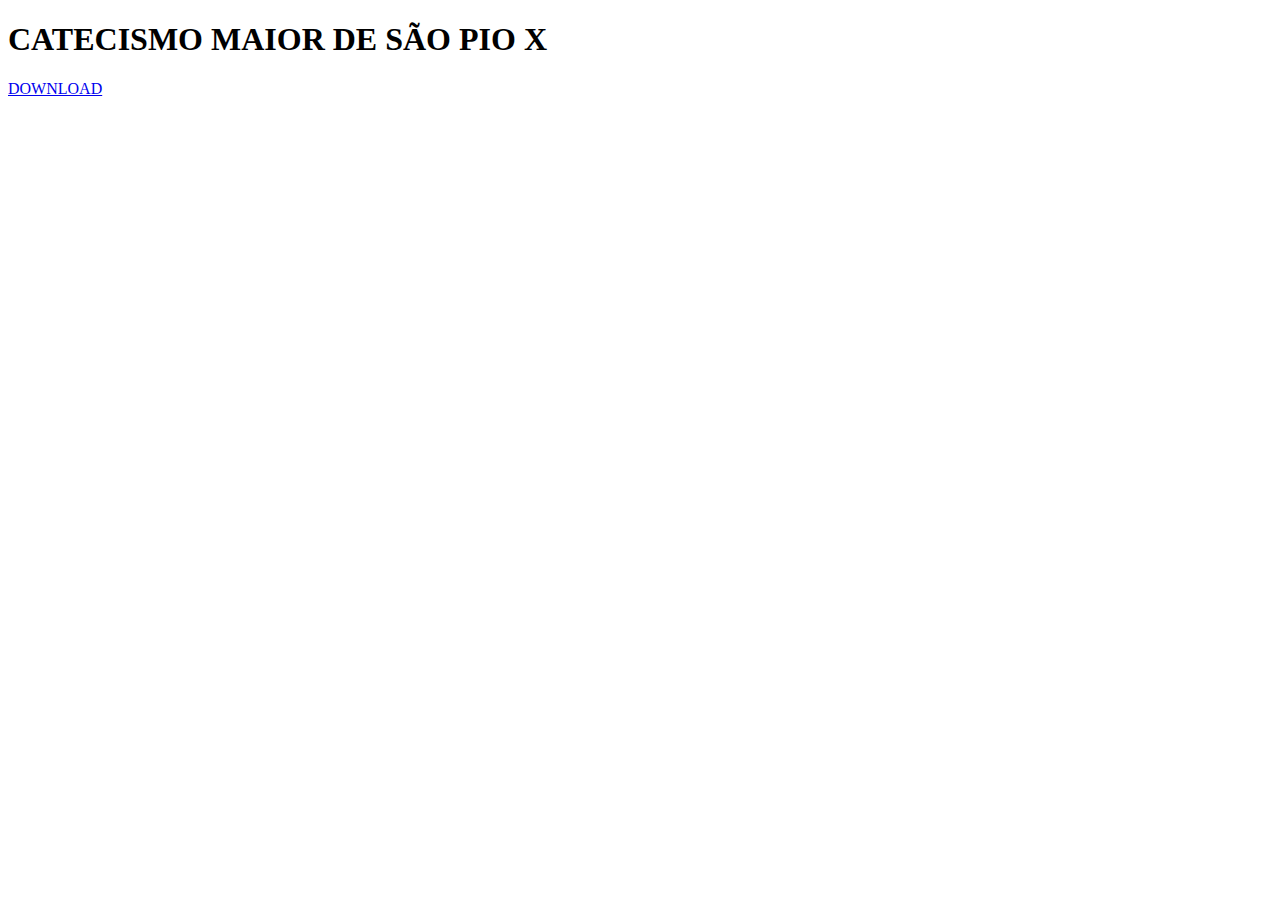
==== catecismo/index.html @ ea5d65ac "Create index.html" ====
<!DOCTYPE html>
<html lang="pt-BR">
<head>
    <meta charset="UTF-8">
    <meta name="viewport" content="width=device-width, initial-scale=1.0">
    <title>Catecismo São Pio X</title>
    <link rel="stylesheet" href="style.css">
</head>
<body>
    <main>
        <section class="banner-saopiox">
            <div id="titulo">
                <h1>CATECISMO MAIOR DE SÃO PIO X</h1>
                <a href="./Catecismo_Maior_SaoPioX.pdf" class="botao-download" download="Catecismo_Maior_SaoPioX.pdf" type="application/pdf">DOWNLOAD</a>
            </div>
        </section>
    </main>
</body>
</html>
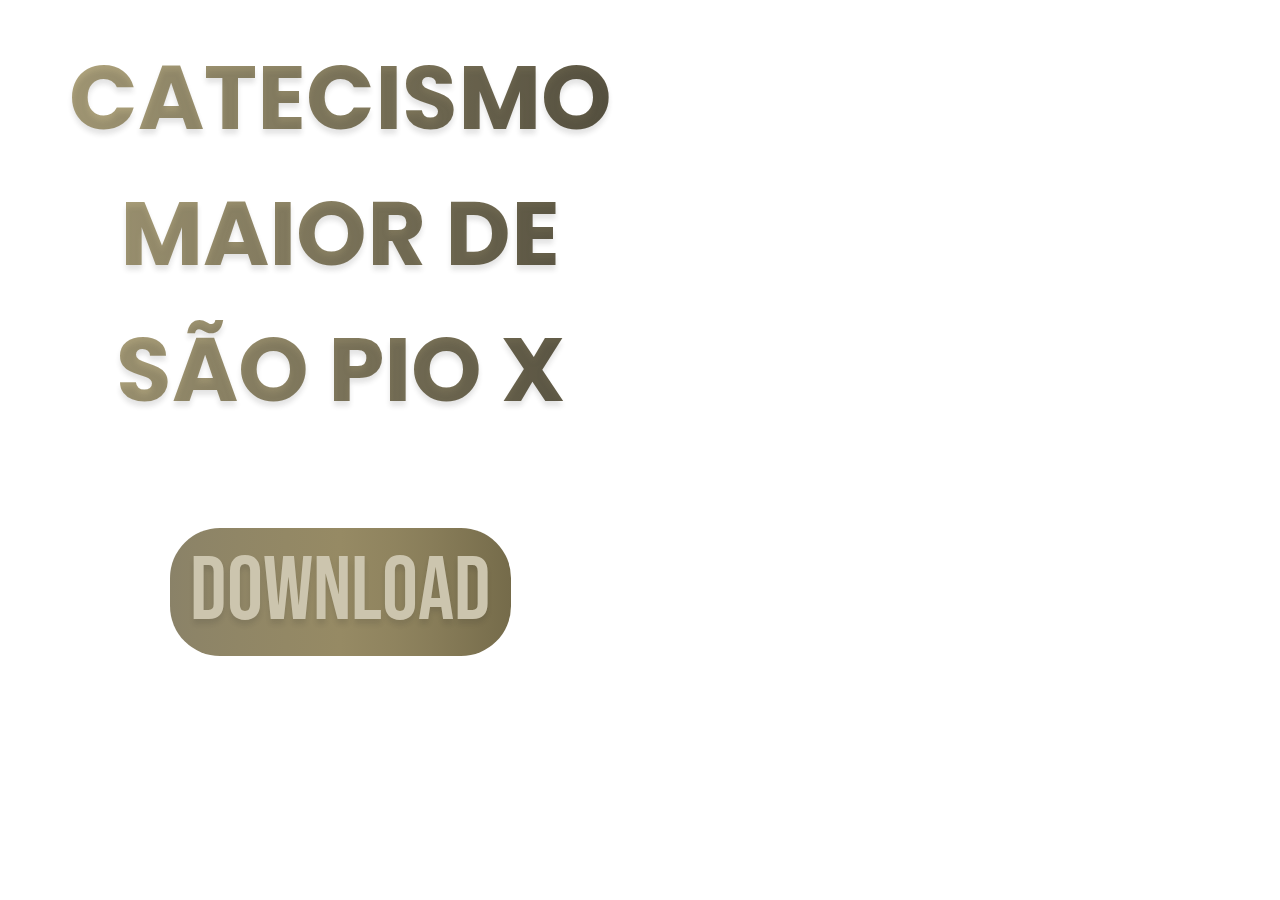
==== commit 573dcff4: "Add files via upload" ====
--- a/catecismo/index.html
+++ b/catecismo/index.html
@@ -1,19 +1,19 @@
-<!DOCTYPE html>
-<html lang="pt-BR">
-<head>
-    <meta charset="UTF-8">
-    <meta name="viewport" content="width=device-width, initial-scale=1.0">
-    <title>Catecismo São Pio X</title>
-    <link rel="stylesheet" href="style.css">
-</head>
-<body>
-    <main>
-        <section class="banner-saopiox">
-            <div id="titulo">
-                <h1>CATECISMO MAIOR DE SÃO PIO X</h1>
-                <a href="./Catecismo_Maior_SaoPioX.pdf" class="botao-download" download="Catecismo_Maior_SaoPioX.pdf" type="application/pdf">DOWNLOAD</a>
-            </div>
-        </section>
-    </main>
-</body>
-</html>
+<!DOCTYPE html>
+<html lang="pt-BR">
+<head>
+    <meta charset="UTF-8">
+    <meta name="viewport" content="width=device-width, initial-scale=1.0">
+    <title>Catecismo São Pio X</title>
+    <link rel="stylesheet" href="style.css">
+</head>
+<body>
+    <main>
+        <section class="banner-saopiox">
+            <div id="titulo">
+                <h1>CATECISMO MAIOR DE SÃO PIO X</h1>
+                <a href="./Catecismo_Maior_SaoPioX.pdf" class="botao-download" download="Catecismo_Maior_SaoPioX.pdf" type="application/pdf">DOWNLOAD</a>
+            </div>
+        </section>
+    </main>
+</body>
+</html>--- a/catecismo/style.css
+++ b/catecismo/style.css
@@ -0,0 +1,69 @@
+    @import url('https://fonts.googleapis.com/css2?family=Poppins:wght@800&display=swap');
+  @import url('https://fonts.googleapis.com/css2?family=Bebas+Neue&display=swap');
+  @import url('https://fonts.googleapis.com/css2?family=Montserrat:wght@100&display=swap');
+
+/* @font-face {
+    font-family: ;
+    src: url(./fonts/);
+  } */
+
+body{
+    margin: 0;
+    padding: 0;
+    box-sizing: border-box;
+  }
+
+
+section {
+    padding: 0px;
+    height: 100vh;
+    color: white;
+    display: flex;
+    /*justify-content: center;
+    align-items: center;*/
+    flex-direction: column;
+}
+
+.banner-saopiox {
+    background-image: url(./images/banner-saopiox.jpg);
+    background-size: cover;
+    background-position: top;
+    align-items: left;
+}
+
+#titulo {
+    text-align: center;
+    height: 100vh;
+    width: 50%;
+    margin: 10px 0px 0px 0px;
+    padding-left: 20px;    
+    padding-top: 20px;
+}
+
+h1 {
+    margin: 0px;
+    color: #5d5847;
+    text-shadow: 0px 5px 5px #29282420;
+    font-size: 10vh;
+    text-align: center;
+    font-family: 'poppins';
+    background: linear-gradient(90deg, #b8ac83, #534e3d);
+    text-transform: uppercase;
+    -webkit-background-clip:text;
+    -webkit-text-fill-color: transparent;
+    margin-bottom: 100px;
+}
+
+.botao-download {
+    text-align: center;
+    margin: 50px 50px 50px 50px;
+    text-decoration: dashed;
+    border: 0px solid #534e3d;
+    border-radius: 50px;
+    font-size: 10vh;
+    font-family: 'Bebas Neue';
+    color: #ccc5ae;
+    background: linear-gradient(90deg, #8a8268, 20%, #968a64, 80%, #756b4a);
+    text-shadow: 0px 5px 5px #29282420;
+    padding: 10px 20px;
+}